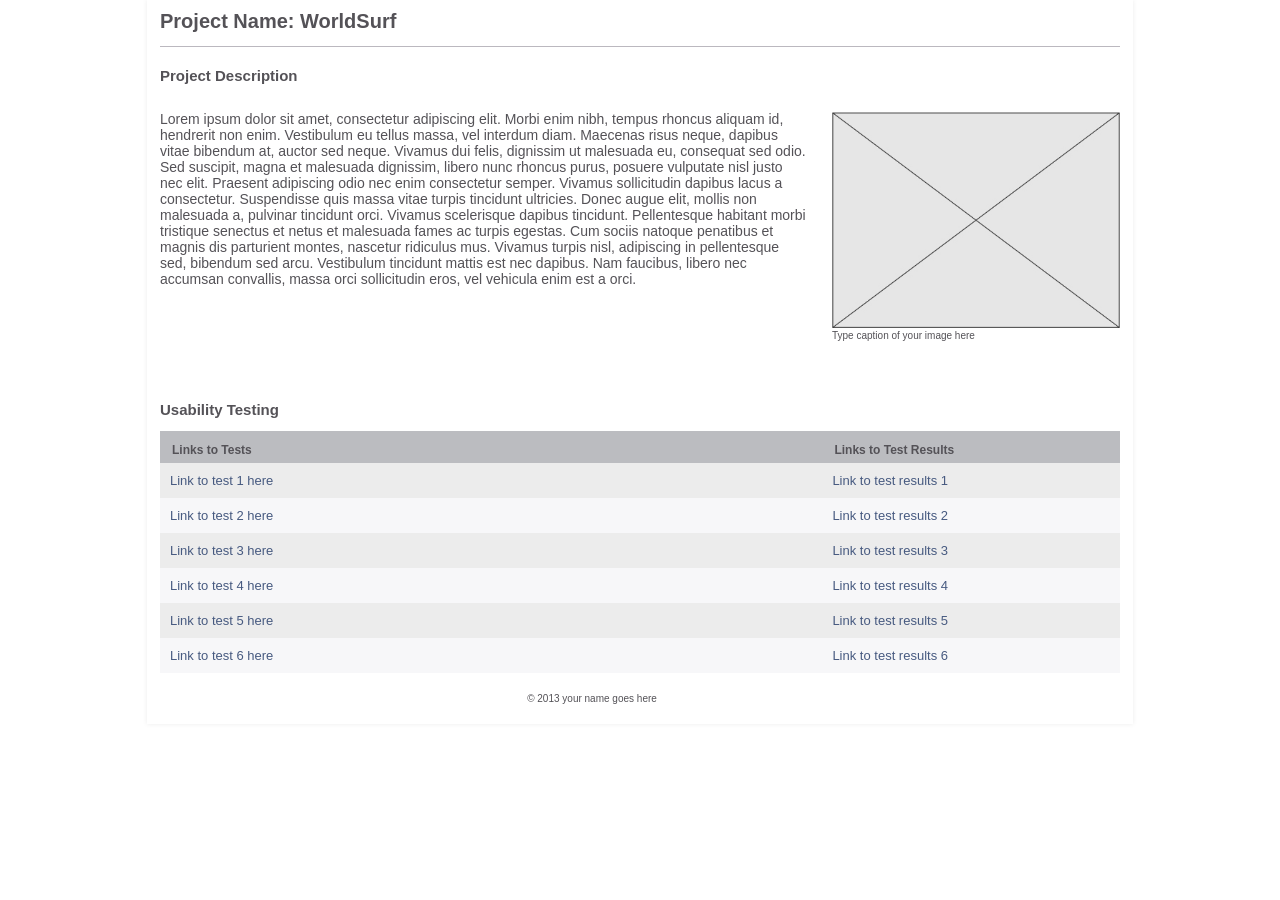
==== B1 Landing Page & Usability Hub/index.html @ 31bd8455 "B1" ====
<!DOCTYPE html>
<!--[if lt IE 7]>      <html class="no-js lt-ie9 lt-ie8 lt-ie7"> <![endif]-->
<!--[if IE 7]>         <html class="no-js lt-ie9 lt-ie8"> <![endif]-->
<!--[if IE 8]>         <html class="no-js lt-ie9"> <![endif]-->
<!--[if gt IE 8]><!--> 
<html class="no-js"> <!--<![endif]-->
<head>
    <meta charset="utf-8">
    <title>WiU Template</title>
    <meta name="description" content="">
    <meta name="viewport" content="width=device-width">
    <link rel="stylesheet" href="css/main.css">
</head>
<body>

<div id="wrapper">
  <header>
     <h1>Project Name: WorldSurf</h1>
  </header>
  <section class="main">
    <h2 class="desc-title">Project Description</h2>
    <!-- Replace this text with your description of the project -->
    <p class="description">Lorem ipsum dolor sit amet, consectetur adipiscing elit. Morbi enim nibh, tempus rhoncus aliquam id, hendrerit non enim. Vestibulum eu tellus massa, vel interdum diam. Maecenas risus neque, dapibus vitae bibendum at, auctor sed neque. Vivamus dui felis, dignissim ut malesuada eu, consequat sed odio. Sed suscipit, magna et malesuada dignissim, libero nunc rhoncus purus, posuere vulputate nisl justo nec elit. Praesent adipiscing odio nec enim consectetur semper. Vivamus sollicitudin dapibus lacus a consectetur. Suspendisse quis massa vitae turpis tincidunt ultricies. Donec augue elit, mollis non malesuada a, pulvinar tincidunt orci. Vivamus scelerisque dapibus tincidunt. Pellentesque habitant morbi tristique senectus et netus et malesuada fames ac turpis egestas. Cum sociis natoque penatibus et magnis dis parturient montes, nascetur ridiculus mus. Vivamus turpis nisl, adipiscing in pellentesque sed, bibendum sed arcu. Vestibulum tincidunt mattis est nec dapibus. Nam faucibus, libero nec accumsan convallis, massa orci sollicitudin eros, vel vehicula enim est a orci.</p>
    <figure>
    <!--   add your image to the img folder 
      Replace the "img.jpg" with the name of your image  -->
      <img src="img/img.jpg" alt="your picture description goes here"  />
      <figcaption>Type caption of your image here</figcaption>    
    </figure>
  </section>
  <section class="sec">
    <h2>Usability Testing</h2>
    <table id="tests">
       <thead>
          <tr>
            <th>Links to Tests</th>
            <th>Links to Test Results</th> 
          </tr>
       </thead>
       <tbody>
          <tr class="odd">
             <td><a href="#">Link to test 1 here</a></td>
             <td><a href="">Link to test results 1</a></td>
          </tr>
          <tr>
             <td><a href="#">Link to test 2 here</a></td>
             <td><a href="">Link to test results 2</a></td>
          </tr>
          <tr class="odd">
             <td><a href="#">Link to test 3 here</a></td>
             <td><a href="">Link to test results 3</a></td>
          </tr>
          <tr>
             <td><a href="#">Link to test 4 here</a></td>
             <td><a href="#">Link to test results 4</a></td>
          </tr>
          <tr class="odd">
             <td><a href="#">Link to test 5 here</a></td>
             <td><a href="#">Link to test results 5</a></td>
          </tr>
          <!-- start link -->
          <tr>
             <td><a href="#">Link to test 6 here</a></td>
             <td><a href="#">Link to test results 6</a></td>
          </tr>
          <!-- end link -->
          <!-- to add a new link copy from start link to end link and paste here-->
       </tbody>
    </table>
  </section>
  
  <footer> &copy; 2013 your name goes here</footer>
  </div> <!-- #wrapper div ends here-->
</body>
</html>
---- B1 Landing Page & Usability Hub/css/main.css ----
/*-------------------------------------------  general -------------------------------------------------------*/
body{
	font-size: 62.5%;
	font-family: helvetica, arial, sans-serif;
	color:#545257; /*changes color of the whole text*/
	margin-top: 0;
}
#wrapper{
	width:960px;
	margin: 0 auto;
	padding-left: 1%;
	padding-right: 1%;
	-webkit-box-shadow: 0px 0px 5px #ececec;
	-moz-box-shadow:    0px 0px 5px #ececec;
	box-shadow:         0px 0px 5px #ececec;

}
/*-------------------------------------------  header -------------------------------------------------------*/

header{
	border-bottom: 1px solid #bbb8bf; /*changes color of border under project name*/
}
h1{
	margin-top: 0;
	padding-top: 10px;
}
h2{
	margin-top: 20px;
}
/*-------------------------------------------  table -------------------------------------------------------*/
table{
	background: #f7f7f9;  /*changes color of the background of the table*/
	border-collapse: collapse;
	width: 100%;
}
tr{
	display: table-row;
	border-color: inherit;
}
.odd{
	background: #ececec; /*changes color of the stripes table*/
}
th{
	text-align: left;
	padding: 1em 1em .5em;
	font-weight: bold;
	font-size: 120%;
	color: #545257;  /*changes color of table hd text*/
	background: #bbbcc0; /*changes color of table hd background*/
}
th:first-child{
	/*border-right: 1px solid #6a7680;*/
}
td{
	padding: 1em 1em;
	width: 69%;
}
td:first-child{
	/*border-right: 1px solid #6a7680;*/
}
/*-------------------------------------------  top section-------------------------------------------------------*/
.main{

	overflow: auto;
	/*border-bottom: 1px solid #bbb8bf;*/
}
.main p{
	width: 67.5%;
	float: left;
	font-size: 1.4em;

}
.main figure{
	float: right;
	margin: 15px 0 20px 0;
	width: 30%;

}
figure img{
	width: 100%;
}
.sec{
	clear: both;
	margin-top: 40px;
	
}

/*-------------------------------------------  links -------------------------------------------------------*/
a{
	text-decoration: none;
	font-size: 1.3em;
	color: #475a80;  /*changes color of the links*/
}
a:hover{
	text-decoration: underline;
}
/*-------------------------------------------  footer-------------------------------------------------------*/
footer{
	margin-top: 20px;
	margin-bottom: 20px;
	padding-bottom: 20px;
	text-align: center;
	width: 90%;
}
/* ------------------------------------------- Media Queries -------------------------------------------------------*/


	/* Smaller than standard 960 (devices and browsers) */
	@media only screen and (max-width: 959px) {
		#wrapper{
			width:98%;
		}	
	}
	/* Tablet Portrait size to standard 960 (devices and browsers) */
	@media only screen and (min-width: 768px) and (max-width: 959px) {

		#wrapper{
			width:98%;

		}
		.main figure{
			width: 35%;
		}
		.main figure img{
			width: 100%;	
		}
		.main p{
			width: 60%;	
		}
		td{
			width: 50%;
		}
	}

	/* All Mobile Sizes (devices and browser) */
	@media only screen and (max-width: 767px) {
		#wrapper{
			width: 95%;
	
		}
		.main, header, h2{
			padding-left: 1%;
			padding-right: 1%;
		}
		.main figure{
			width: 100%;
			float: right;
		}
		.main p{
			width: 98%;
		}
		.main figure img{
			width: 100%;
		}
		td{
			width: 50%;
		}
	}

	/* Mobile Landscape Size to Tablet Portrait (devices and browsers) */
	@media only screen and (min-width: 480px) and (max-width: 767px) {
		#wrapper{
			width: 98%;
			min-width: 480px;
			max-width: 767px;
		}
		.main p{
			width: 100%;
		}
		td{

			width: 50%;
		}
	}
	/* Mobile Portrait Size to Mobile Landscape Size (devices and browsers) */
	@media only screen and (max-width: 479px) {
		#wrapper{
			width: 96%;
		}
		figure {
			display: none;
		}
		figcaption{
			display: none;
		}
		.sec{
			margin-top: 10px;
		}
		tr{
			height: 44px;
			line-height: 44px;
		}
		td{
			width: 50%;
			
		}
	}
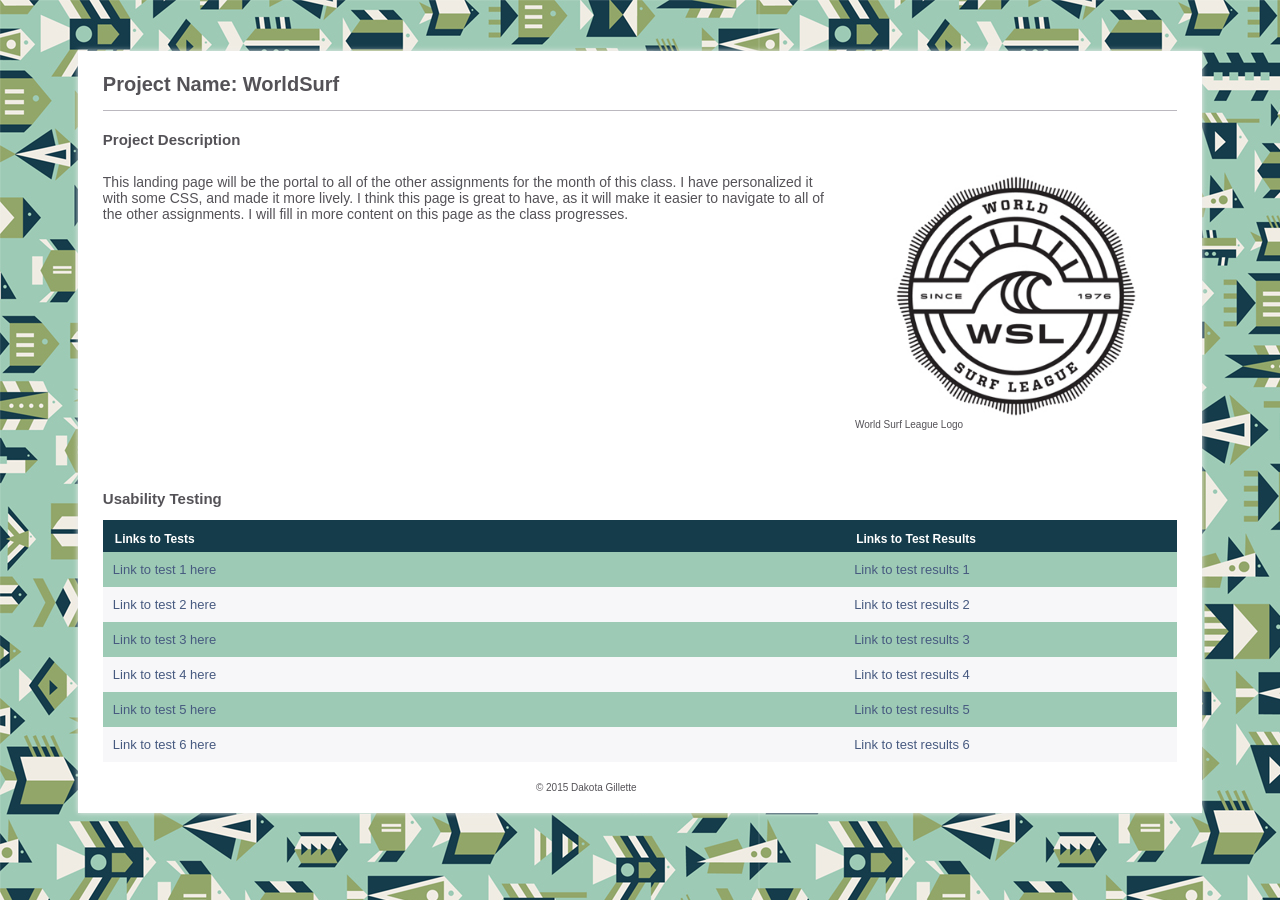
==== commit 87b61058: "B1 Complete" ====
--- a/B1 Landing Page & Usability Hub/index.html
+++ b/B1 Landing Page & Usability Hub/index.html
@@ -6,7 +6,7 @@
 <html class="no-js"> <!--<![endif]-->
 <head>
     <meta charset="utf-8">
-    <title>WiU Template</title>
+    <title>WiU Landing Page</title>
     <meta name="description" content="">
     <meta name="viewport" content="width=device-width">
     <link rel="stylesheet" href="css/main.css">
@@ -20,12 +20,12 @@
   <section class="main">
     <h2 class="desc-title">Project Description</h2>
     <!-- Replace this text with your description of the project -->
-    <p class="description">Lorem ipsum dolor sit amet, consectetur adipiscing elit. Morbi enim nibh, tempus rhoncus aliquam id, hendrerit non enim. Vestibulum eu tellus massa, vel interdum diam. Maecenas risus neque, dapibus vitae bibendum at, auctor sed neque. Vivamus dui felis, dignissim ut malesuada eu, consequat sed odio. Sed suscipit, magna et malesuada dignissim, libero nunc rhoncus purus, posuere vulputate nisl justo nec elit. Praesent adipiscing odio nec enim consectetur semper. Vivamus sollicitudin dapibus lacus a consectetur. Suspendisse quis massa vitae turpis tincidunt ultricies. Donec augue elit, mollis non malesuada a, pulvinar tincidunt orci. Vivamus scelerisque dapibus tincidunt. Pellentesque habitant morbi tristique senectus et netus et malesuada fames ac turpis egestas. Cum sociis natoque penatibus et magnis dis parturient montes, nascetur ridiculus mus. Vivamus turpis nisl, adipiscing in pellentesque sed, bibendum sed arcu. Vestibulum tincidunt mattis est nec dapibus. Nam faucibus, libero nec accumsan convallis, massa orci sollicitudin eros, vel vehicula enim est a orci.</p>
+    <p class="description">This landing page will be the portal to all of the other assignments for the month of this class. I have personalized it with some CSS, and made it more lively. I think this page is great to have, as it will make it easier to navigate to all of the other assignments. I will fill in more content on this page as the class progresses.</p>
     <figure>
     <!--   add your image to the img folder 
       Replace the "img.jpg" with the name of your image  -->
       <img src="img/img.jpg" alt="your picture description goes here"  />
-      <figcaption>Type caption of your image here</figcaption>    
+      <figcaption>World Surf League Logo</figcaption>    
     </figure>
   </section>
   <section class="sec">
@@ -69,7 +69,7 @@
     </table>
   </section>
   
-  <footer> &copy; 2013 your name goes here</footer>
+  <footer> &copy; 2015 Dakota Gillette</footer>
   </div> <!-- #wrapper div ends here-->
 </body>
 </html>
--- a/B1 Landing Page & Usability Hub/css/main.css
+++ b/B1 Landing Page & Usability Hub/css/main.css
@@ -5,12 +5,17 @@
 	font-family: helvetica, arial, sans-serif;
 	color:#545257; /*changes color of the whole text*/
 	margin-top: 0;
+	background-image:url(../img/background.jpg);
 }
 #wrapper{
-	width:960px;
+	width:85%;
 	margin: 0 auto;
-	padding-left: 1%;
-	padding-right: 1%;
+	padding-left: 2%;
+	padding-right: 2%;
+	margin-top:4%;
+	margin-bottom:4%;
+	padding-top:1%;
+	background-color:#FFFFFF;
 	-webkit-box-shadow: 0px 0px 5px #ececec;
 	-moz-box-shadow:    0px 0px 5px #ececec;
 	box-shadow:         0px 0px 5px #ececec;
@@ -39,15 +44,15 @@
 	border-color: inherit;
 }
 .odd{
-	background: #ececec; /*changes color of the stripes table*/
+	background: #9dcab5; /*changes color of the stripes table*/
 }
 th{
 	text-align: left;
 	padding: 1em 1em .5em;
 	font-weight: bold;
 	font-size: 120%;
-	color: #545257;  /*changes color of table hd text*/
-	background: #bbbcc0; /*changes color of table hd background*/
+	color: #FFFFFF;  /*changes color of table hd text*/
+	background: #153c4b; /*changes color of table hd background*/
 }
 th:first-child{
 	/*border-right: 1px solid #6a7680;*/
@@ -109,14 +114,14 @@
 	/* Smaller than standard 960 (devices and browsers) */
 	@media only screen and (max-width: 959px) {
 		#wrapper{
-			width:98%;
+			width:96%;
 		}	
 	}
 	/* Tablet Portrait size to standard 960 (devices and browsers) */
 	@media only screen and (min-width: 768px) and (max-width: 959px) {
 
 		#wrapper{
-			width:98%;
+			width:96%;
 
 		}
 		.main figure{
@@ -136,7 +141,7 @@
 	/* All Mobile Sizes (devices and browser) */
 	@media only screen and (max-width: 767px) {
 		#wrapper{
-			width: 95%;
+			width: 92%;
 	
 		}
 		.main, header, h2{
@@ -161,7 +166,7 @@
 	/* Mobile Landscape Size to Tablet Portrait (devices and browsers) */
 	@media only screen and (min-width: 480px) and (max-width: 767px) {
 		#wrapper{
-			width: 98%;
+			width: 96%;
 			min-width: 480px;
 			max-width: 767px;
 		}
@@ -176,7 +181,7 @@
 	/* Mobile Portrait Size to Mobile Landscape Size (devices and browsers) */
 	@media only screen and (max-width: 479px) {
 		#wrapper{
-			width: 96%;
+			width: 94%;
 		}
 		figure {
 			display: none;
